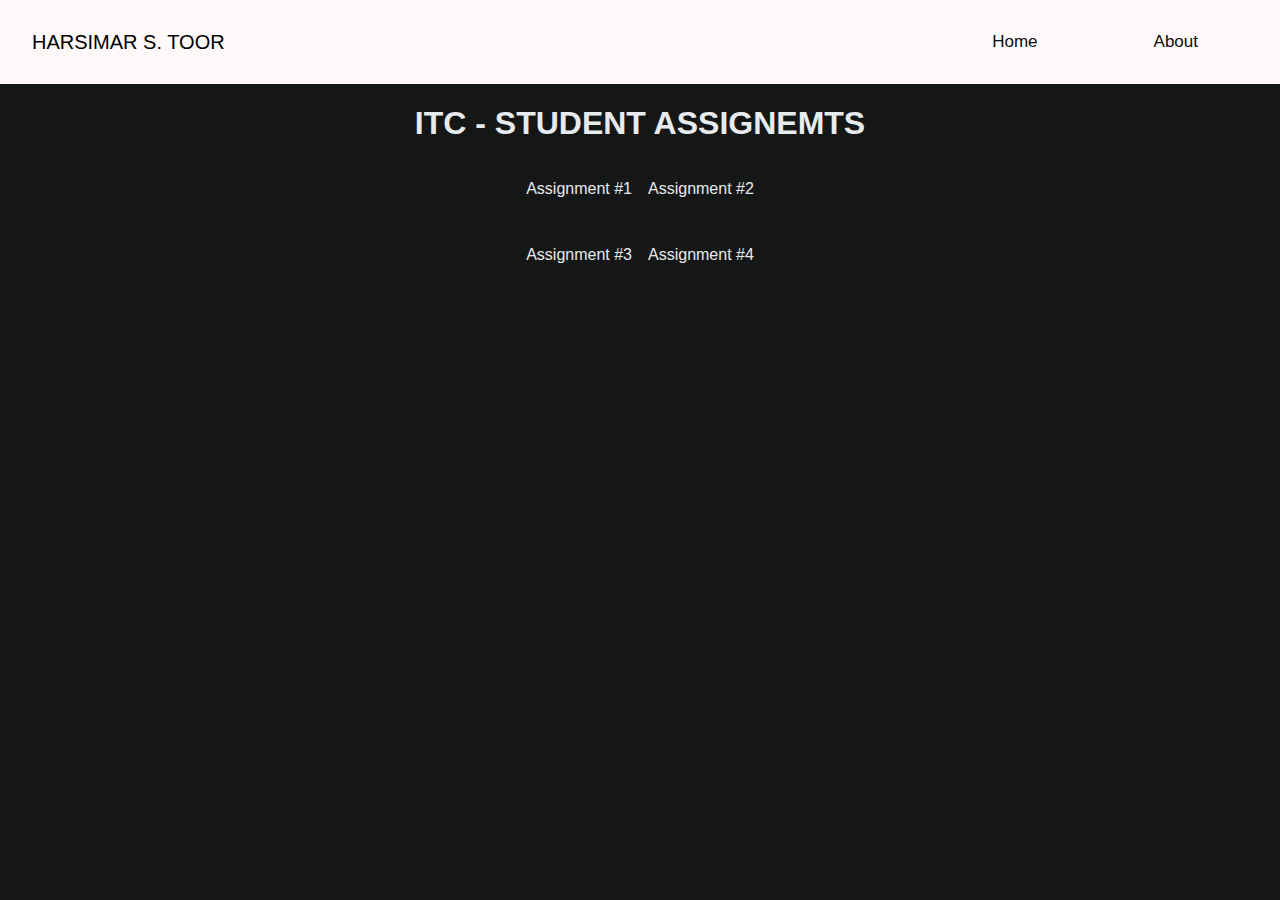
==== index.html @ d8a4dc52 "first commit" ====
<!DOCTYPE html>
<html lang="en">

<head>
    <meta charset="UTF-8">
    <meta name="viewport" content="width=, initial-scale=1.0">
    <title>Document</title>
    <link rel="stylesheet" href="./global.css">
    <link rel="stylesheet" href="./styles.css">

</head>


<body>
    <nav>
        <div class="logo">HARSIMAR S. TOOR</div>

        <ul class="nav-links" id="nav-links">
            <li>
                <a href="./index.html">Home</a>
            </li>

            <li>
                <a href="./about/index.html">About</a>
            </li>
        </ul>
    </nav>

    <main class="flex-center">
        <h1> ITC - STUDENT ASSIGNEMTS </h1>

        <div id="assgn">
            <div class="mom-inv">
                <p> Assignment #1 </p>

                <div class="inv left flex-center">
                    <a href="./conversion/index.html"> Conversion </a>
                </div>
            </div>

            <div class="mom-inv">
                <p> Assignment #2 </p>
                <div class="inv right flex-center">
                    <a href=" ./tax/">Income Tax Calculator</a>
                </div>
            </div>

            <div class="mom-inv">
                <p> Assignment #3 </p>
                <div class="inv left flex-center">
                    <a href="./factorial/index.html">Factorial, Sum and Average </a>
                </div>
            </div>

            <div class="mom-inv">
                <p> Assignment #4 </p>
                <div class="inv right flex-center">
                    <a href="./payroll/index.html">Simple Payroll</a>
                </div>
            </div>
        </div>
    </main>

    <script src="./main.js"></script>
</body>

</html>
---- global.css ----
body {
  background-color: #151616;
  font-family: 'Lucida Sans', 'Lucida Sans Regular', 'Lucida Grande', 'Lucida Sans Unicode', Geneva, Verdana, sans-serif;
  color: rgb(232, 235, 237);
  margin: 0;
  text-decoration: none;
}

nav {
  display: flex;
  justify-content: space-between;
  align-items: center;
  padding: 1rem 2rem;
  background-color: rgb(255, 249, 249);
  
}

nav .logo {
  font-size: 20px;
  color: rgb(0, 0, 0);
}

.nav-links {
  list-style: none;
  display: flex;
  gap: 1rem;
}

.nav-links li {
  transition: 1s ease-in-out;
}

.nav-links li:hover {
  background-color: #06eded;
}

.nav-links li a {
  font-size: 17px;
  text-decoration: none;
  width: fit-content;
  color: rgb(16, 39, 97);
  padding: 20px;
  padding-left: 50px;
  padding-right: 50px;
  text-decoration: none;
  color: rgb(13, 12, 12);
}

.flex-center {
  display: flex;
  justify-content: center;
  align-items: center;
  flex-direction: column;
  text-decoration: none;
}
---- styles.css ----
#assgn {
  display: grid;
  grid-template-columns: 1fr 1fr;
  gap: 1rem;
}

#assgn:hover .inv {
  opacity: 100%;
}

#assgn:hover .inv.left {
  transform: translate(calc(-50% - 150%), -50%);
}

#assgn:hover .inv.right {
  transform: translate(calc(-50% + 150%), -50%);
}

.mom-inv {
  position: relative;
}

.inv {
  position: absolute;
  top: 50%;
  left: 50%;
  width: 4rem;
  opacity: 0%;
  transform: translate(-50%, -50%);
  transition: ease-in-out 0.4s;
}
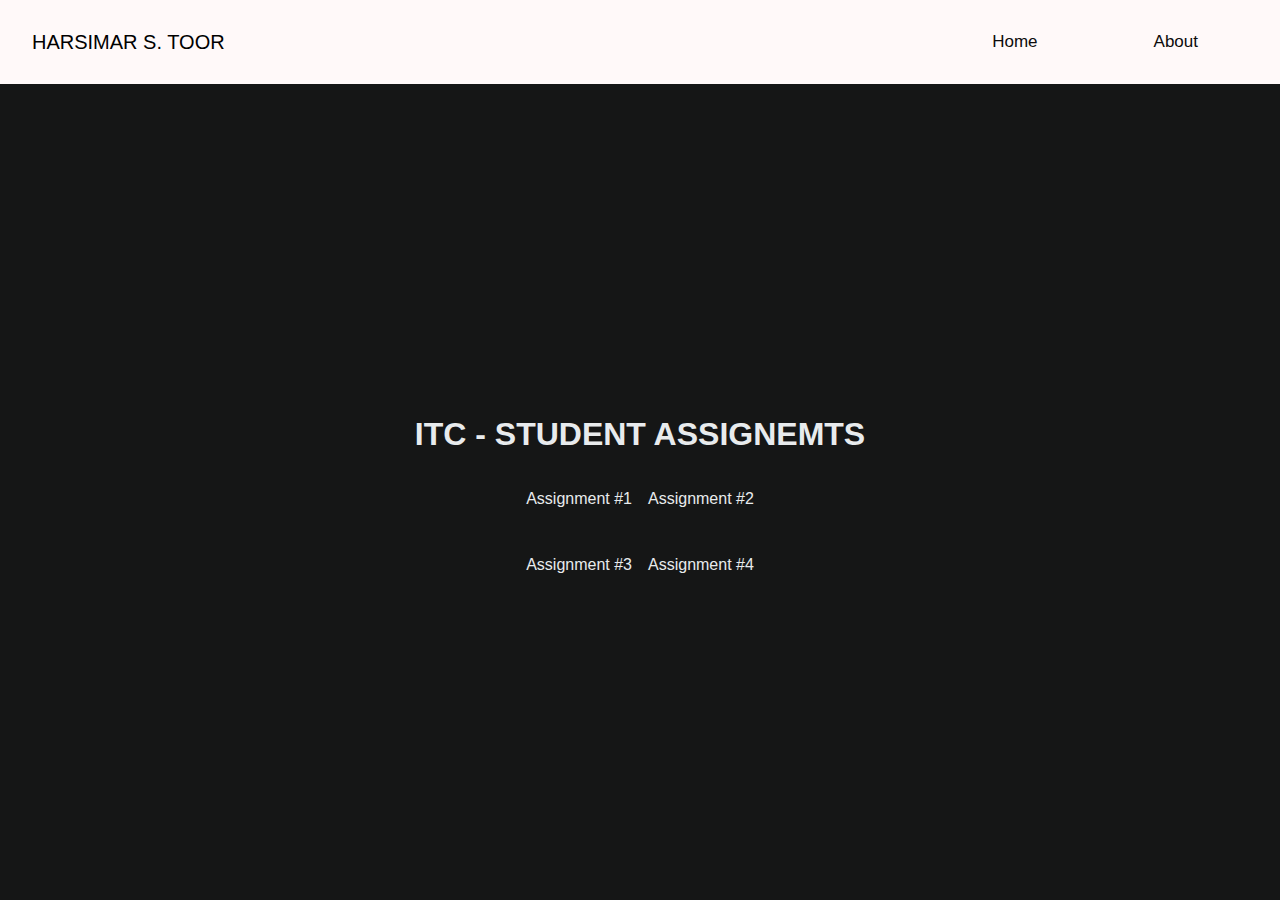
==== commit 0c9ff842: "refactor: fix conversion.html" ====
--- a/index.html
+++ b/index.html
@@ -2,66 +2,64 @@
 <html lang="en">
 
 <head>
-    <meta charset="UTF-8">
-    <meta name="viewport" content="width=, initial-scale=1.0">
-    <title>Document</title>
-    <link rel="stylesheet" href="./global.css">
-    <link rel="stylesheet" href="./styles.css">
-
+  <meta charset="UTF-8">
+  <meta name="viewport" content="width=, initial-scale=1.0">
+  <title>Document</title>
+  <link rel="stylesheet" href="./global.css">
+  <link rel="stylesheet" href="./styles.css">
 </head>
 
+<body>
+  <nav>
+    <div class="nav-logo">HARSIMAR S. TOOR</div>
 
-<body>
-    <nav>
-        <div class="logo">HARSIMAR S. TOOR</div>
+    <ul class="nav-links" id="nav-links">
+      <li>
+        <a href="./index.html">Home</a>
+      </li>
 
-        <ul class="nav-links" id="nav-links">
-            <li>
-                <a href="./index.html">Home</a>
-            </li>
+      <li>
+        <a href="./about/index.html">About</a>
+      </li>
+    </ul>
+  </nav>
 
-            <li>
-                <a href="./about/index.html">About</a>
-            </li>
-        </ul>
-    </nav>
+  <main class="flex-center flex-column h-full">
+    <h1> ITC - STUDENT ASSIGNEMTS </h1>
 
-    <main class="flex-center">
-        <h1> ITC - STUDENT ASSIGNEMTS </h1>
+    <div id="assgn">
+      <div class="mom-inv">
+        <p> Assignment #1 </p>
 
-        <div id="assgn">
-            <div class="mom-inv">
-                <p> Assignment #1 </p>
+        <div class="inv left flex-center">
+          <a href="./conversion/index.html"> Conversion </a>
+        </div>
+      </div>
 
-                <div class="inv left flex-center">
-                    <a href="./conversion/index.html"> Conversion </a>
-                </div>
-            </div>
+      <div class="mom-inv">
+        <p> Assignment #2 </p>
+        <div class="inv right flex-center">
+          <a href=" ./tax/">Income Tax Calculator</a>
+        </div>
+      </div>
 
-            <div class="mom-inv">
-                <p> Assignment #2 </p>
-                <div class="inv right flex-center">
-                    <a href=" ./tax/">Income Tax Calculator</a>
-                </div>
-            </div>
+      <div class="mom-inv">
+        <p> Assignment #3 </p>
+        <div class="inv left flex-center">
+          <a href="./factorial/index.html">Factorial, Sum and Average </a>
+        </div>
+      </div>
 
-            <div class="mom-inv">
-                <p> Assignment #3 </p>
-                <div class="inv left flex-center">
-                    <a href="./factorial/index.html">Factorial, Sum and Average </a>
-                </div>
-            </div>
+      <div class="mom-inv">
+        <p> Assignment #4 </p>
+        <div class="inv right flex-center">
+          <a href="./payroll/index.html">Simple Payroll</a>
+        </div>
+      </div>
+    </div>
+  </main>
 
-            <div class="mom-inv">
-                <p> Assignment #4 </p>
-                <div class="inv right flex-center">
-                    <a href="./payroll/index.html">Simple Payroll</a>
-                </div>
-            </div>
-        </div>
-    </main>
-
-    <script src="./main.js"></script>
+  <script src="./main.js"></script>
 </body>
 
 </html>--- a/global.css
+++ b/global.css
@@ -1,8 +1,16 @@
+html,
 body {
+  margin: 0;
+  padding: 0;
+  height: 100%;
+}
+
+body {
+  display: flex;
+  flex-direction: column;
+  color: rgb(232, 235, 237);
   background-color: #151616;
   font-family: 'Lucida Sans', 'Lucida Sans Regular', 'Lucida Grande', 'Lucida Sans Unicode', Geneva, Verdana, sans-serif;
-  color: rgb(232, 235, 237);
-  margin: 0;
   text-decoration: none;
 }
 
@@ -12,10 +20,9 @@
   align-items: center;
   padding: 1rem 2rem;
   background-color: rgb(255, 249, 249);
-  
 }
 
-nav .logo {
+.nav-logo {
   font-size: 20px;
   color: rgb(0, 0, 0);
 }
@@ -46,11 +53,20 @@
   color: rgb(13, 12, 12);
 }
 
+main {
+  flex: 1 1 0%;
+}
+
 .flex-center {
   display: flex;
   justify-content: center;
   align-items: center;
-  flex-direction: column;
-  text-decoration: none;
 }
 
+.flex-column {
+  flex-direction: column;
+}
+
+.h-full {
+  height: 100%;
+}--- a/styles.css
+++ b/styles.css
@@ -28,4 +28,4 @@
   opacity: 0%;
   transform: translate(-50%, -50%);
   transition: ease-in-out 0.4s;
-}
+}